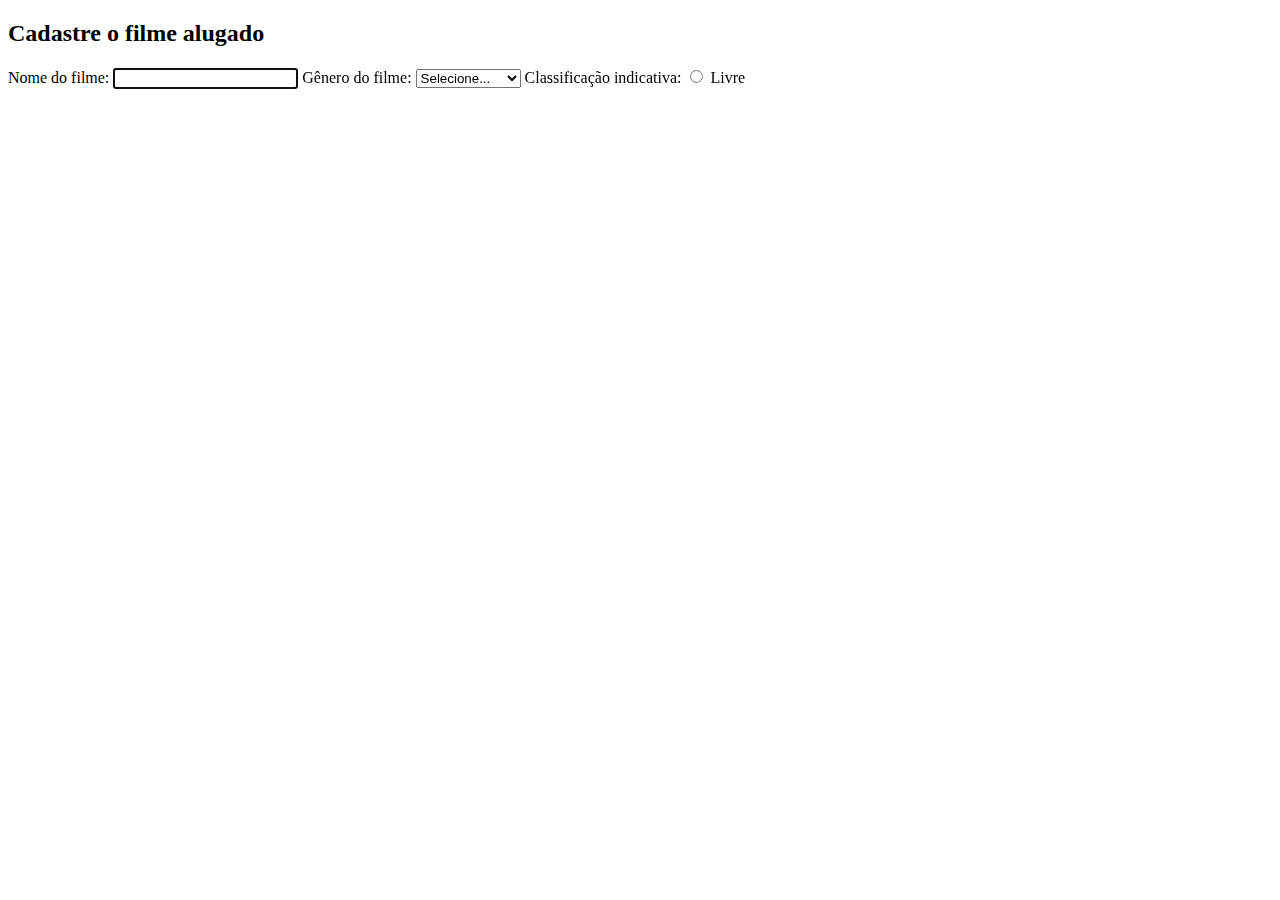
==== ATIVIDADE19/formulario-locadorafilmes/filme.html @ 60a213bd "Add files via upload" ====
<!DOCTYPE html>
<html lang="pt-br">
<head>
    <link rel="stylesheet" href="filme.css">
    <meta charset="UTF-8">
    <meta name="viewport" content="width=device-width, initial-scale=1.0">
    <title>Cadastro MovieLovers</title>
</head>
<body>
    <form action="" method="post">
        <h2>Cadastre o filme alugado</h2>

        <label for="nome">Nome do filme:</label>
        <input type="text" name="nome" id="nome" required autofocus>

        <label for="genero">Gênero do filme:</label>
        <select name="genero" id="genero" required>
            <option value="">Selecione...</option>
            <option value="romance">Romance</option>
            <option value="comedia">Comédia</option>
            <option value="acao">Ação</option>
            <option value="drama">Drama</option>
            <option value="terror">Terror</option>
            <option value="suspense">Suspense</option>
            <option value="documentario">Documentário</option>
        </select>

        <label for="classificacao">Classificação indicativa:</label>
        <input class="emlinha" type="radio" name="classificacao" id="livre">
        <label class="emlinha" for="livre">Livre</label>

    </form>
    
</body>
</html>
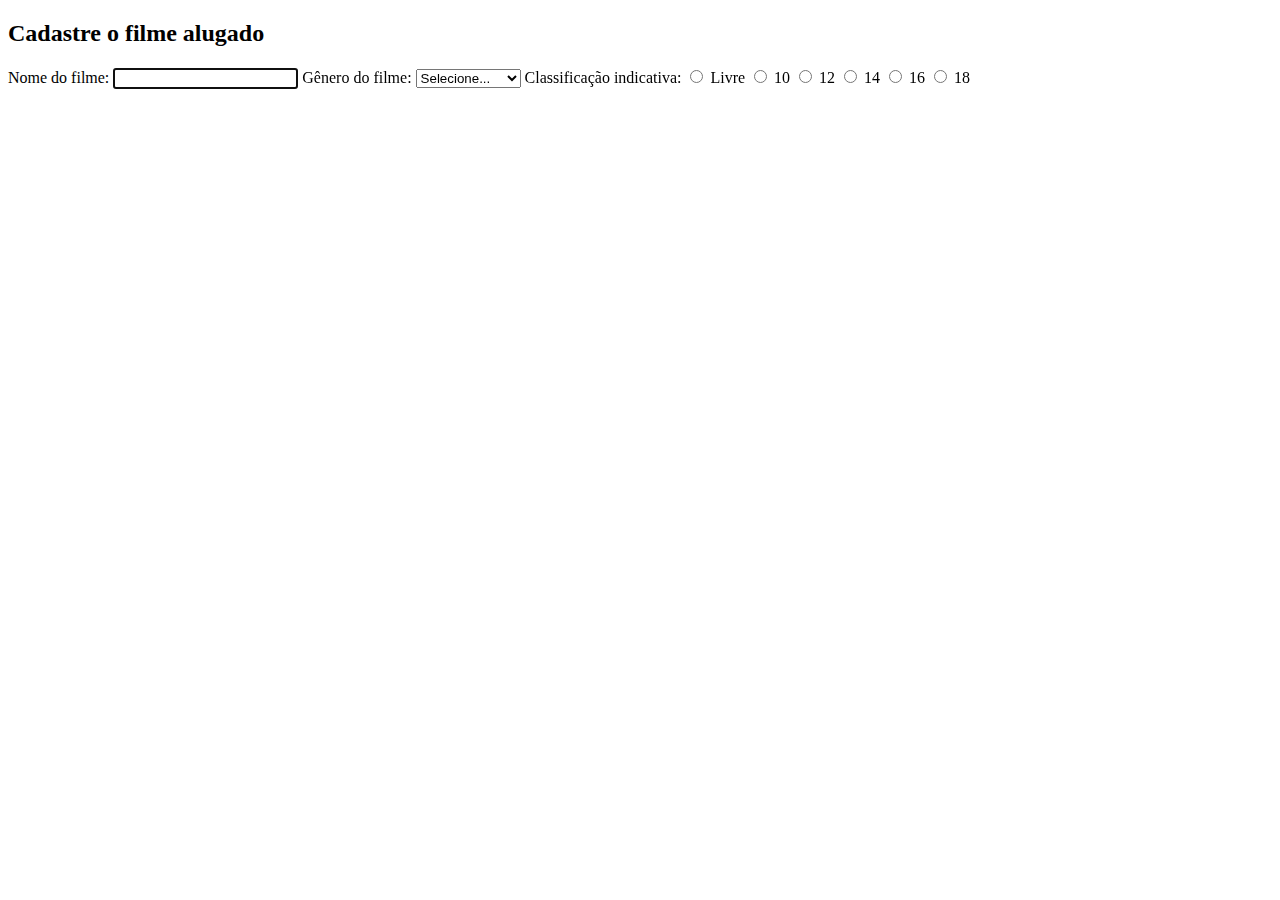
==== commit 8436e67e: "Update filme.html" ====
--- a/ATIVIDADE19/formulario-locadorafilmes/filme.html
+++ b/ATIVIDADE19/formulario-locadorafilmes/filme.html
@@ -28,8 +28,20 @@
         <label for="classificacao">Classificação indicativa:</label>
         <input class="emlinha" type="radio" name="classificacao" id="livre">
         <label class="emlinha" for="livre">Livre</label>
+        <input class="emlinha" type="radio" name="classificacao" id="10">
+        <label class="emlinha" for="10">10</label>
+        <input class="emlinha" type="radio" name="classificacao" id="12">
+        <label class="emlinha" for="12">12</label>
+        <input class="emlinha" type="radio" name="classificacao" id="14">
+        <label class="emlinha" for="14">14</label>
+        <input class="emlinha" type="radio" name="classificacao" id="16">
+        <label class="emlinha" for="16">16</label>
+        <input class="emlinha" type="radio" name="classificacao" id="18">
+        <label class="emlinha" for="18">18</label>
+
+        <label></label>
 
     </form>
     
 </body>
-</html>+</html>
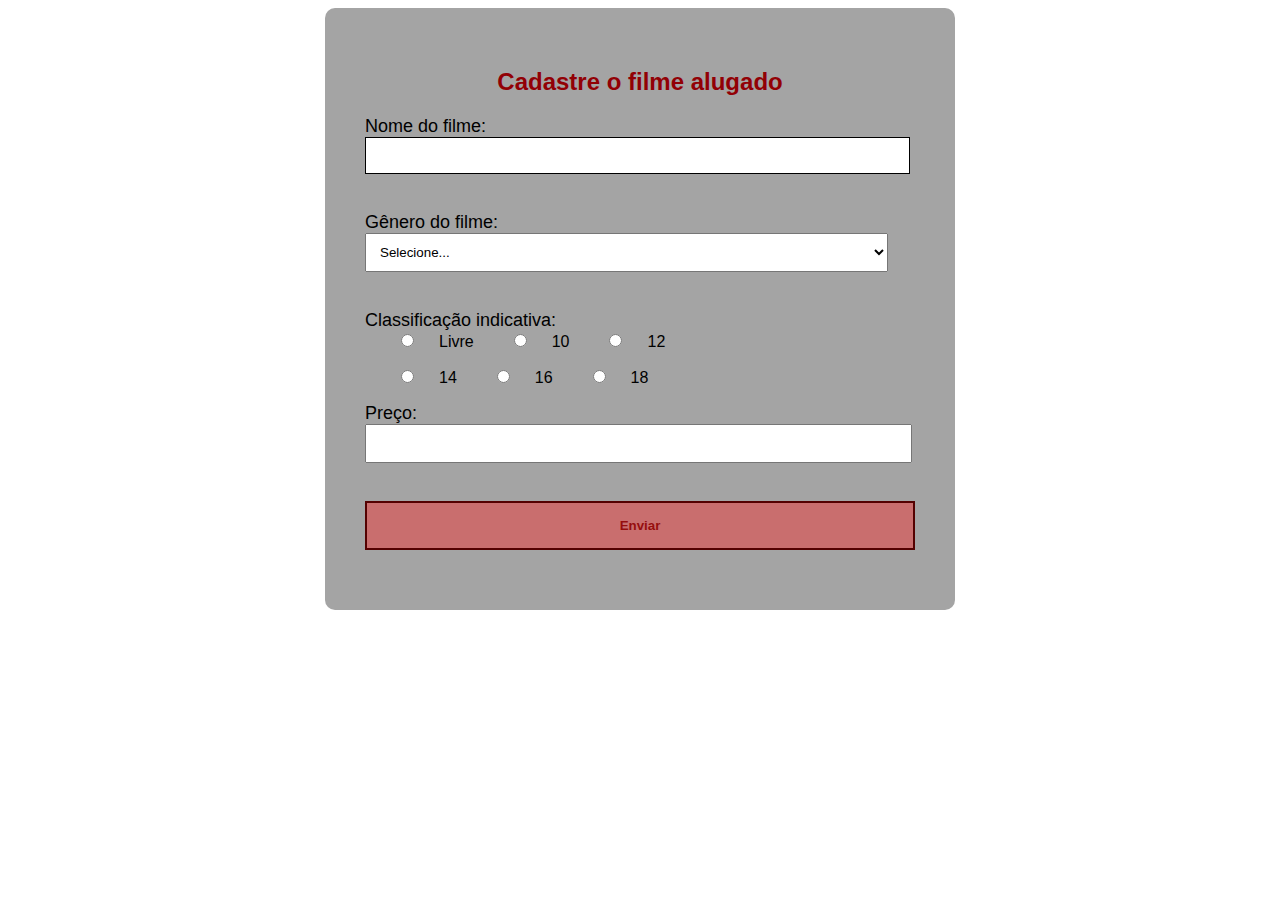
==== commit 98936a06: "Update filme.html" ====
--- a/ATIVIDADE19/formulario-locadorafilmes/filme.html
+++ b/ATIVIDADE19/formulario-locadorafilmes/filme.html
@@ -11,7 +11,7 @@
         <h2>Cadastre o filme alugado</h2>
 
         <label for="nome">Nome do filme:</label>
-        <input type="text" name="nome" id="nome" required autofocus>
+        <input type="text" name="nome" id="nome" required autofocus><br>
 
         <label for="genero">Gênero do filme:</label>
         <select name="genero" id="genero" required>
@@ -23,7 +23,7 @@
             <option value="terror">Terror</option>
             <option value="suspense">Suspense</option>
             <option value="documentario">Documentário</option>
-        </select>
+        </select><br>
 
         <label for="classificacao">Classificação indicativa:</label>
         <input class="emlinha" type="radio" name="classificacao" id="livre">
@@ -31,15 +31,18 @@
         <input class="emlinha" type="radio" name="classificacao" id="10">
         <label class="emlinha" for="10">10</label>
         <input class="emlinha" type="radio" name="classificacao" id="12">
-        <label class="emlinha" for="12">12</label>
+        <label class="emlinha" for="12">12</label><br>
         <input class="emlinha" type="radio" name="classificacao" id="14">
         <label class="emlinha" for="14">14</label>
         <input class="emlinha" type="radio" name="classificacao" id="16">
         <label class="emlinha" for="16">16</label>
         <input class="emlinha" type="radio" name="classificacao" id="18">
-        <label class="emlinha" for="18">18</label>
+        <label class="emlinha" for="18">18</label><br>
 
-        <label></label>
+        <label for="preco" class="preco">Preço:</label>
+        <input type="number" name="preco" id="preco" class="preco" step="0.01"><br>
+
+        <input type="submit" name="enviar" value="Enviar" id="enviar">
 
     </form>
     
--- a/ATIVIDADE19/formulario-locadorafilmes/filme.css
+++ b/ATIVIDADE19/formulario-locadorafilmes/filme.css
@@ -0,0 +1,68 @@
+label, input, select, textarea{
+    display: block ;
+    width: 95%;
+    padding: 10px;
+    margin-bottom: 20px;
+}
+
+.roboto-thin {
+   font-family: "Roboto", sans-serif;
+ }
+
+ form{
+    width: 550px;
+    margin: auto;
+    background-color:#a4a4a4;
+    padding: 40px;
+    border-radius: 10px;
+ }
+ label{
+    padding: 0;
+    margin: 0;
+    width: 100% ;
+    font-size: 18px;
+    font-family:'Gill Sans', 'Gill Sans MT', Calibri, 'Trebuchet MS', sans-serif;
+ }
+ .emlinha{
+    display: inline;
+    width: 10%;
+    font-size: 16px;
+    font-family:'Segoe UI', Tahoma, Geneva, Verdana, sans-serif;
+ }
+ .medidas{
+    display: inline;
+    width: 35%;
+ }
+ input[type='checkbox'], input[type='radio']{
+   margin-right: 0px;
+   margin-left: 15px;
+}
+input:focus, select:focus, textarea:focus{
+   outline: none;
+   border: solid 1px black;
+}
+ #enviar{
+   width: 100%;
+   border: 2px solid #540101;
+   background-color:#c96e6e;
+   color: rgb(150, 14, 14);
+   font-weight: bold;
+   cursor: pointer;
+   padding: 15px;
+ }
+ #enviar:hover{
+  background-color: #ac2929d1;
+  color: #ffffff;
+  transition:all linear 0.3;
+ }
+
+h2{
+   font-family: 'Gill Sans', 'Gill Sans MT', Calibri, 'Trebuchet MS', sans-serif;
+   color: rgb(146, 0, 5);
+   text-align: center;
+}
+
+h3{
+   font-family: 'Segoe UI', Tahoma, Geneva, Verdana, sans-serif;
+   text-align: center;
+}
